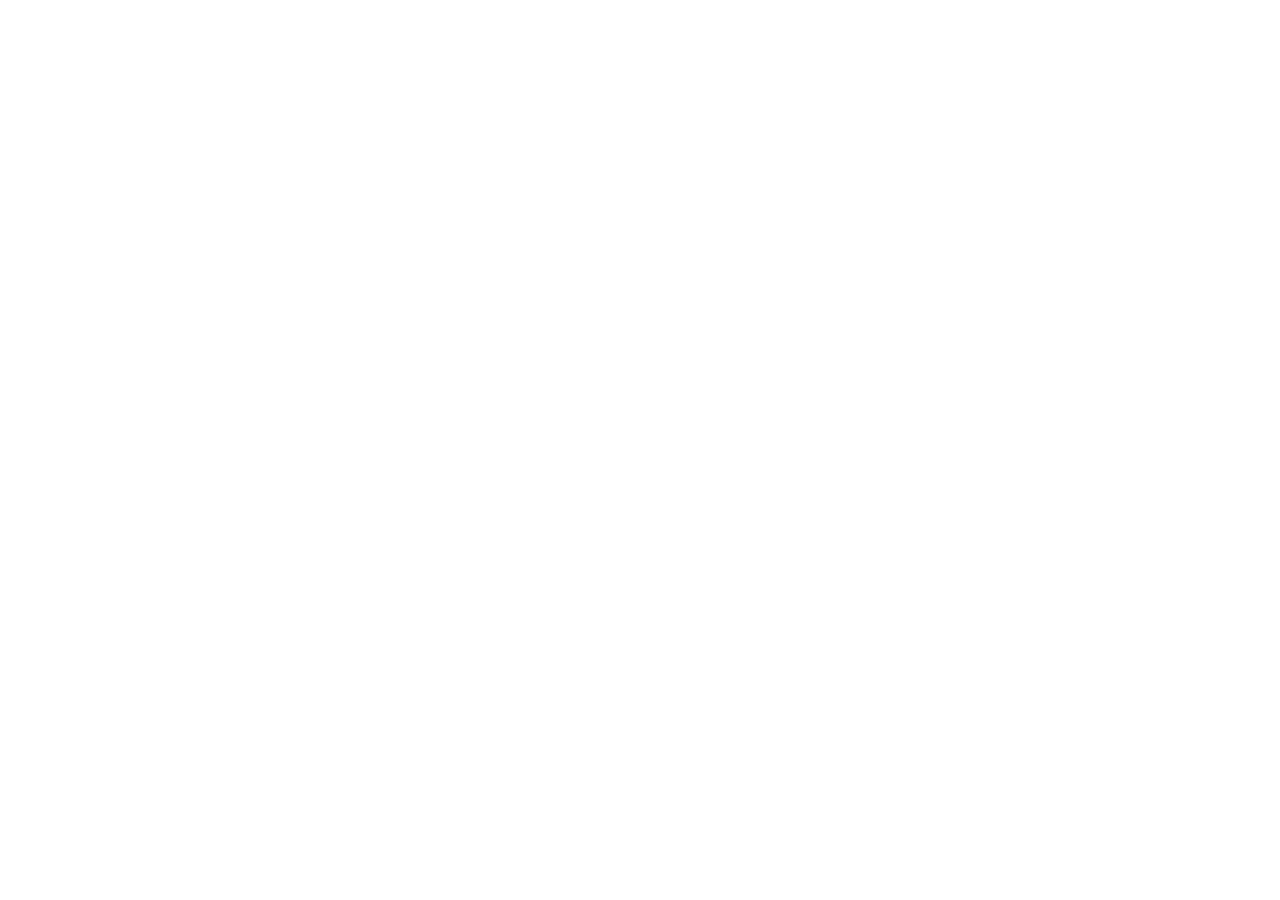
==== index.html @ ee489675 "Add files via upload" ====
<!doctype html>
<html lang="en">
  <head>
    <meta charset="UTF-8" />
    <link rel="icon" type="image/svg+xml" href="/favicon.svg" />
    <meta name="viewport" content="width=device-width, initial-scale=1.0" />
    <title>vasuki-cloud</title>
    <script type="module" crossorigin src="/assets/index-DWpIdWGp.js"></script>
    <link rel="stylesheet" crossorigin href="/assets/index-OTon47jP.css">
  </head>
  <body>
    <div id="root"></div>
  </body>
</html>
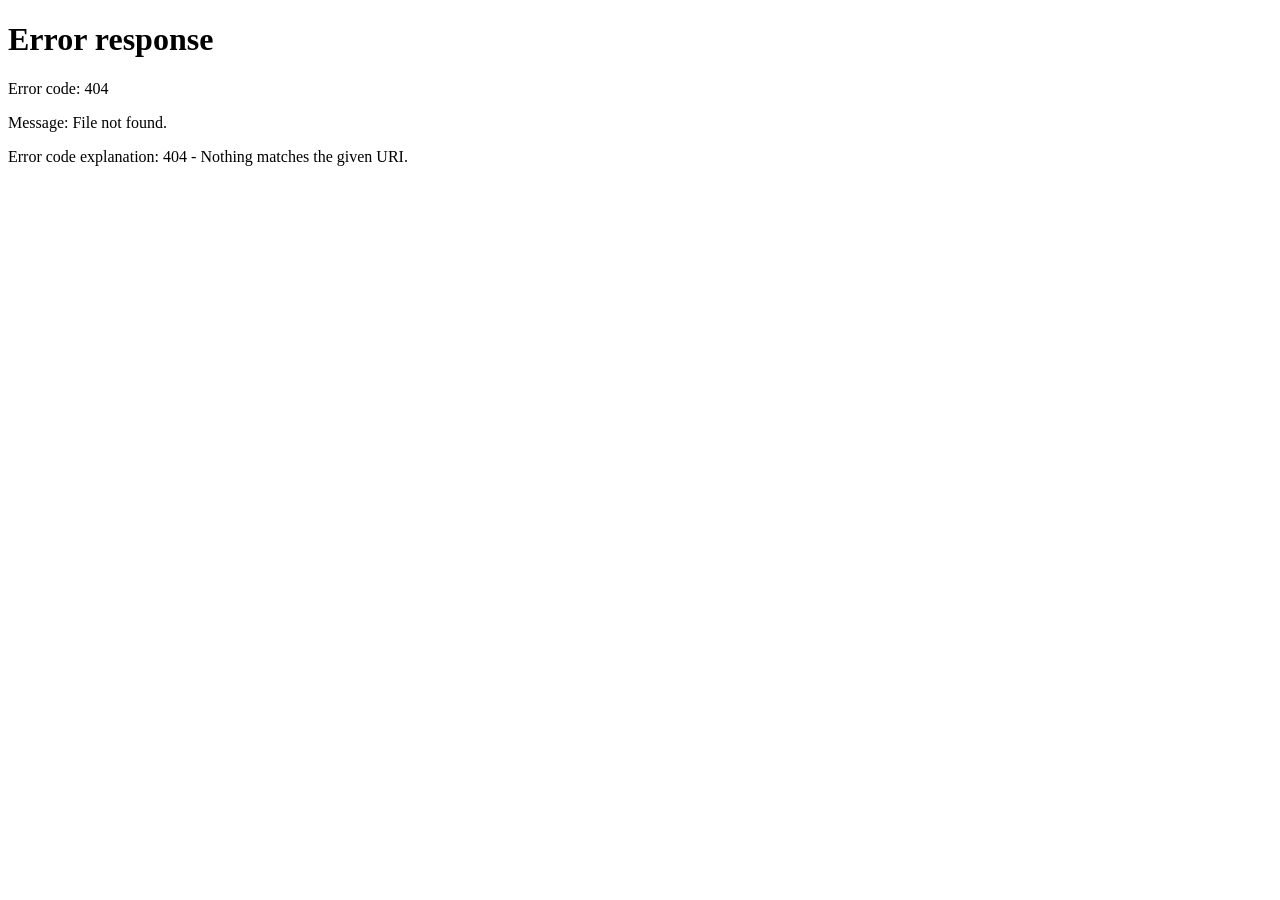
==== commit 4ea818c1: "Update index.html" ====
--- a/index.html
+++ b/index.html
@@ -5,10 +5,15 @@
     <link rel="icon" type="image/svg+xml" href="/favicon.svg" />
     <meta name="viewport" content="width=device-width, initial-scale=1.0" />
     <title>vasuki-cloud</title>
-    <script type="module" crossorigin src="/assets/index-DWpIdWGp.js"></script>
+    <script type="module" crossorigin src="/assets/index-BgLbGdiz.js"></script>
     <link rel="stylesheet" crossorigin href="/assets/index-OTon47jP.css">
   </head>
   <body>
     <div id="root"></div>
+    <script>
+      if(!localStorage.getItem("vcloud_user")) {
+        window.location.href = "/login.html";
+      }
+    </script>
   </body>
 </html>
--- a/assets/index-OTon47jP.css
+++ b/assets/index-OTon47jP.css
@@ -0,0 +1 @@
+@import "https://fonts.googleapis.com/css2?family=Google+Sans:wght@400;500;600;700&family=Google+Sans+Display:wght@400;500;600&family=Google+Sans+Text:wght@400;500&family=Roboto+Mono:wght@400;500&display=swap";:root{--white:#fff;--surface:#f8f9fa;--surface-2:#f1f3f4;--surface-3:#e8eaed;--border:#dadce0;--border-light:#e8eaed;--text-primary:#202124;--text-secondary:#5f6368;--text-tertiary:#9aa0a6;--blue:#1a73e8;--blue-hover:#1557b0;--blue-light:#e8f0fe;--blue-mid:#d2e3fc;--green:#34a853;--green-light:#e6f4ea;--red:#d93025;--red-light:#fce8e6;--yellow:#f9ab00;--yellow-light:#fef7e0;--purple:#9334e6;--teal:#00897b;--orange:#e8710a;--sidebar-width:256px;--topbar-height:64px;--radius-sm:4px;--radius-md:8px;--radius-lg:12px;--radius-xl:16px;--radius-pill:100px;--shadow-sm:0 1px 2px #3c40431a, 0 1px 3px #3c404314;--shadow-md:0 1px 3px #3c40431a, 0 4px 8px #3c40431a;--shadow-lg:0 4px 6px #20212414, 0 8px 32px #2021241f;--shadow-xl:0 8px 16px #2021241a, 0 24px 64px #20212426;--transition:.15s cubic-bezier(.4, 0, .2, 1);--transition-slow:.25s cubic-bezier(.4, 0, .2, 1)}*,:before,:after{box-sizing:border-box;margin:0;padding:0}html{-webkit-font-smoothing:antialiased;-moz-osx-font-smoothing:grayscale}body{background:var(--white);color:var(--text-primary);font-family:Google Sans Text,Google Sans,system-ui,sans-serif;font-size:14px;line-height:1.5}button{cursor:pointer;font-family:inherit}input,textarea,select{font-family:inherit}::-webkit-scrollbar{width:6px;height:6px}::-webkit-scrollbar-track{background:0 0}::-webkit-scrollbar-thumb{background:var(--border);border-radius:3px}::-webkit-scrollbar-thumb:hover{background:var(--text-tertiary)}@keyframes ripple{0%{opacity:.3;transform:scale(0)}to{opacity:0;transform:scale(4)}}@keyframes fadeIn{0%{opacity:0;transform:translateY(4px)}to{opacity:1;transform:translateY(0)}}@keyframes slideIn{0%{opacity:0;transform:translate(-8px)}to{opacity:1;transform:translate(0)}}@keyframes scaleIn{0%{opacity:0;transform:scale(.95)}to{opacity:1;transform:scale(1)}}@keyframes spin{to{transform:rotate(360deg)}}@keyframes dotPulse{0%,80%,to{opacity:.4;transform:scale(.7)}40%{opacity:1;transform:scale(1)}}.animate-in{animation:fadeIn var(--transition-slow) both}:focus-visible{outline:2px solid var(--blue);outline-offset:2px;border-radius:var(--radius-sm)}.mono{font-family:Roboto Mono,monospace}
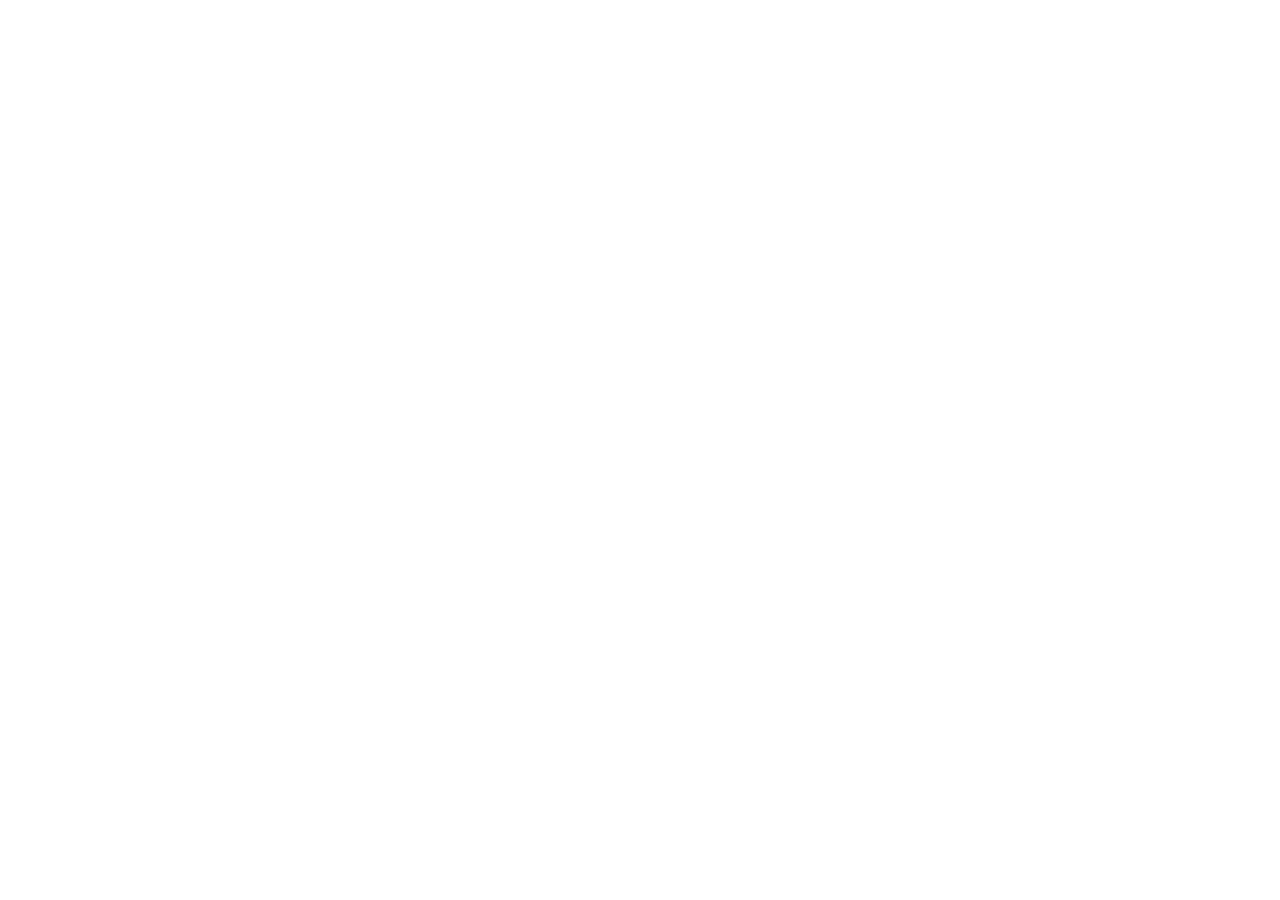
==== commit d8c74dbc: "Update index.html" ====
--- a/index.html
+++ b/index.html
@@ -5,15 +5,10 @@
     <link rel="icon" type="image/svg+xml" href="/favicon.svg" />
     <meta name="viewport" content="width=device-width, initial-scale=1.0" />
     <title>vasuki-cloud</title>
-    <script type="module" crossorigin src="/assets/index-BgLbGdiz.js"></script>
+    <script type="module" crossorigin src="/assets/index-Dc__kI6k.js"></script>
     <link rel="stylesheet" crossorigin href="/assets/index-OTon47jP.css">
   </head>
   <body>
     <div id="root"></div>
-    <script>
-      if(!localStorage.getItem("vcloud_user")) {
-        window.location.href = "/login.html";
-      }
-    </script>
   </body>
 </html>
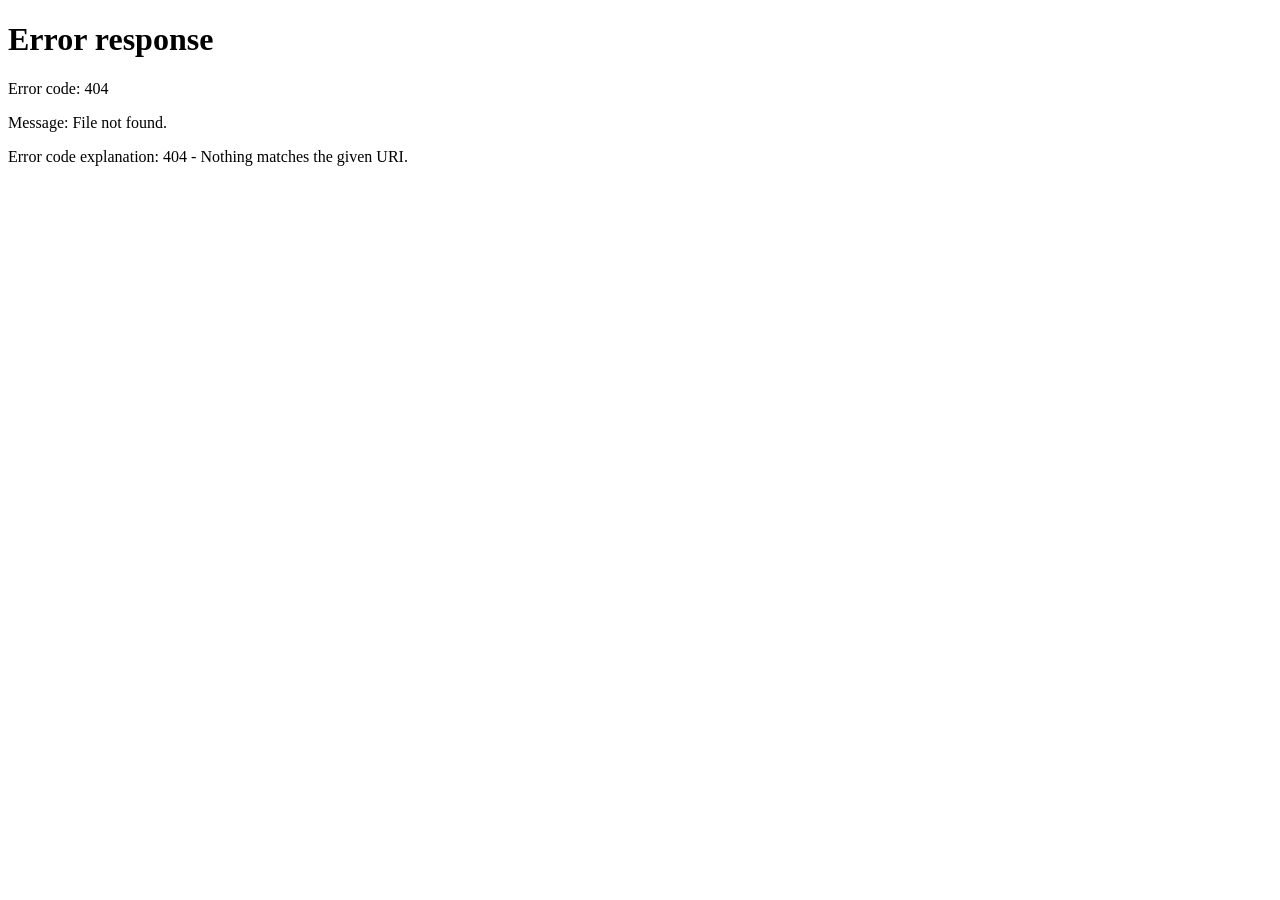
==== commit ea897cfa: "Update index.html" ====
--- a/index.html
+++ b/index.html
@@ -10,5 +10,10 @@
   </head>
   <body>
     <div id="root"></div>
+        <script>
+      if(!localStorage.getItem("vcloud_user")) {
+        window.location.href = "/login";
+      }
+    </script>
   </body>
 </html>
